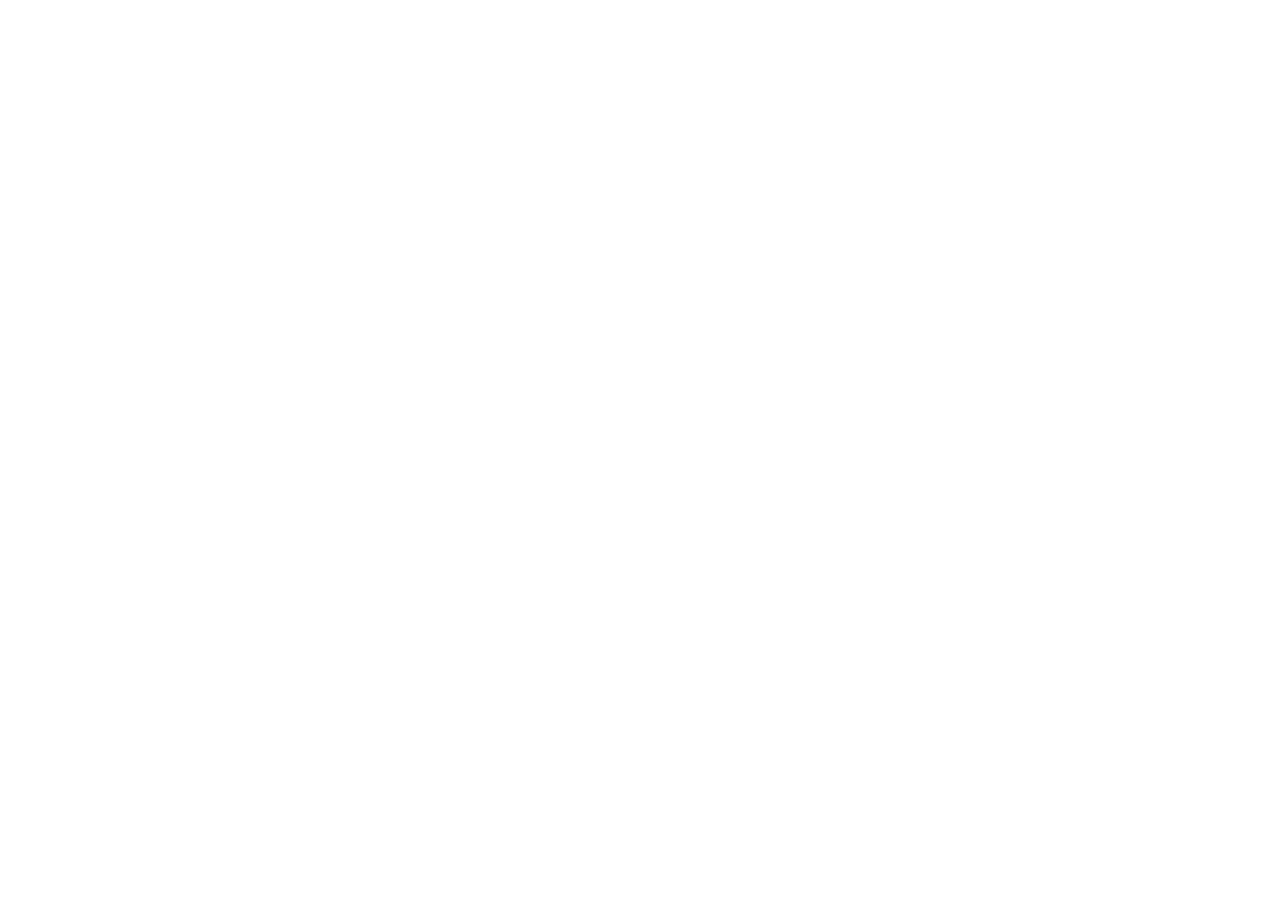
==== index.html @ f70c0cc1 "aasd" ====
<!DOCTYPE html>
<html>
    <head>
        <link rel="icon" type="image/x-icon" href="https://google.com/favicon.ico">
        <title>Google</title>
        <link rel="stylesheet" href="styles.css">
    </head>

    <body>

    </body>
</html>
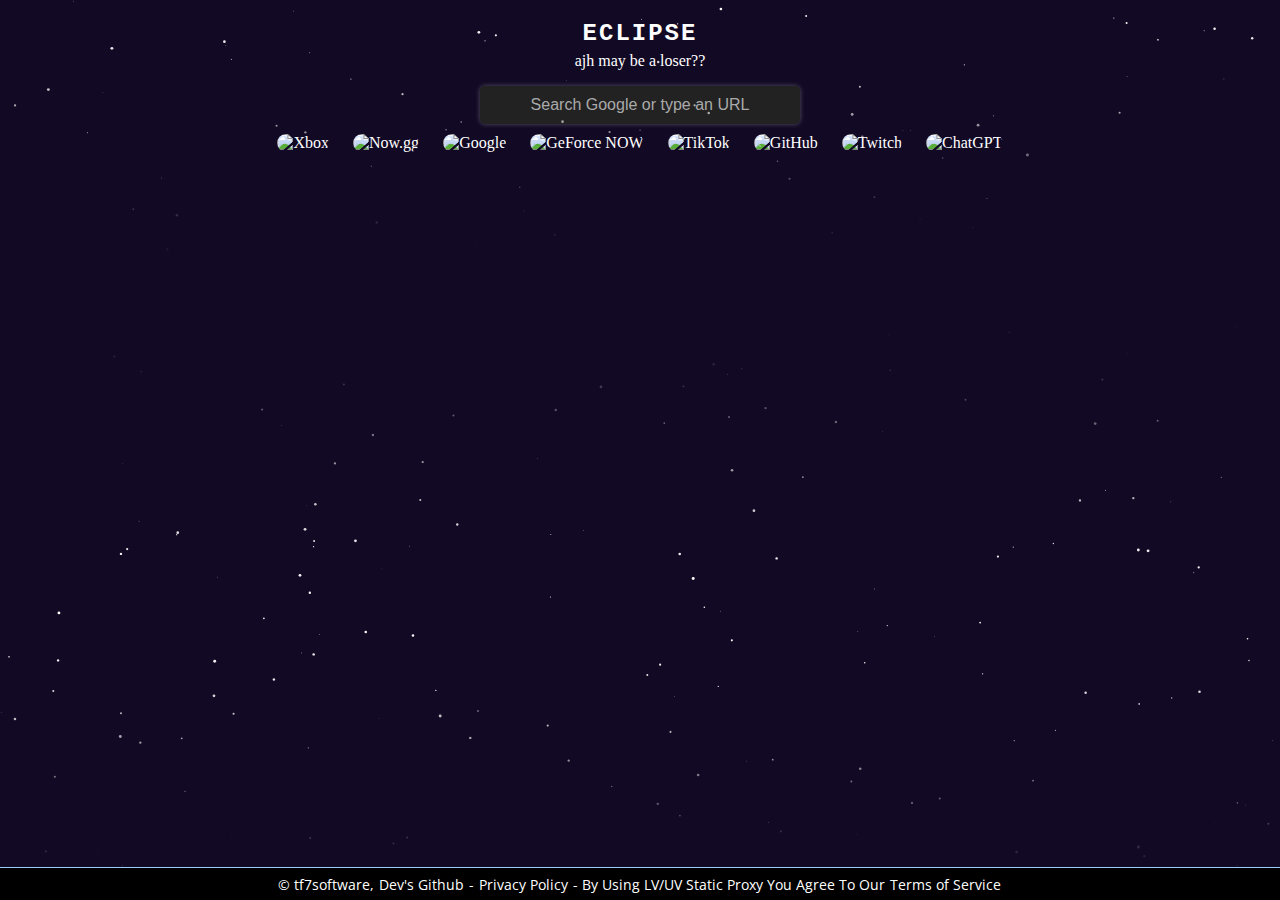
==== commit 4753848d: "oh..." ====
--- a/index.html
+++ b/index.html
@@ -1,12 +1,15 @@
-<!DOCTYPE html>
-<html>
-    <head>
-        <link rel="icon" type="image/x-icon" href="https://google.com/favicon.ico">
-        <title>Google</title>
-        <link rel="stylesheet" href="styles.css">
-    </head>
-
-    <body>
-
-    </body>
+<!DOCTYPE html>
+<html>
+<head>
+  <title>Redirect Page</title>
+  <script>
+    window.onload = function() {
+      window.location.href = "active/"; // Replace with your desired URL
+    };
+  </script>
+</head>
+<body>
+  <h1>Redirecting...</h1>
+  <p>If you are not redirected, <a href="active/">click here</a>.</p>
+</body>
 </html>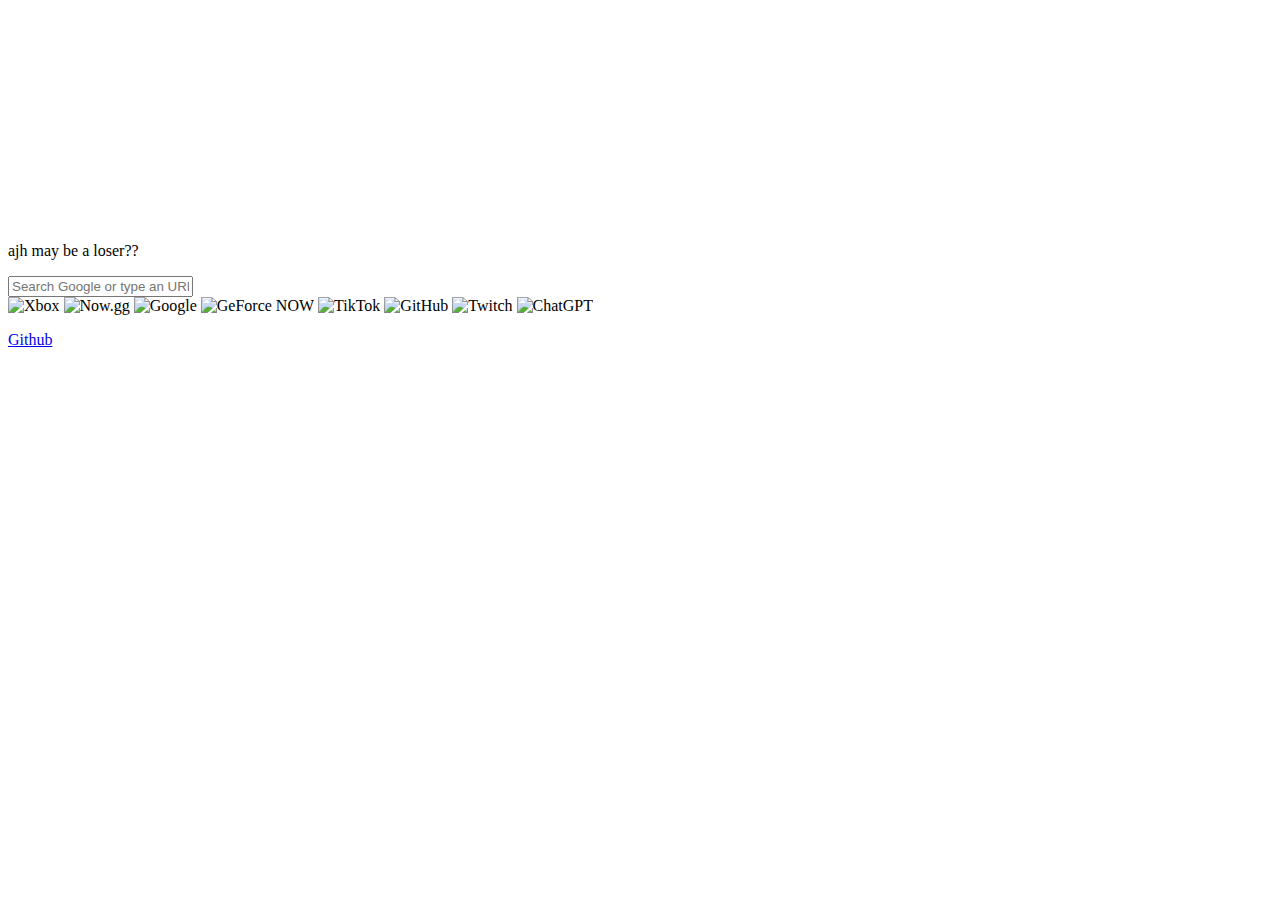
==== commit d5a22b19: "im a retard" ====
--- a/index.html
+++ b/index.html
@@ -1,15 +1,66 @@
 <!DOCTYPE html>
 <html>
-<head>
-  <title>Redirect Page</title>
-  <script>
-    window.onload = function() {
-      window.location.href = "active/"; // Replace with your desired URL
-    };
-  </script>
-</head>
-<body>
-  <h1>Redirecting...</h1>
-  <p>If you are not redirected, <a href="active/">click here</a>.</p>
-</body>
-</html>+   <head>
+      <meta name="viewport" content="width=device-width, initial-scale=1">
+      <title>Eclipse - Google Search</title>
+      <link rel="stylesheet" href="/styles.css">
+      <link rel="stylesheet" href="https://cdnjs.cloudflare.com/ajax/libs/font-awesome/6.4.0/css/all.min.css" integrity="sha512-iecdLmaskl7CVkqkXNQ/ZH/XLlvWZOJyj7Yy7tcenmpD1ypASozpmT/E0iPtmFIB46ZmdtAc9eNBvH0H/ZpiBw==" crossorigin="anonymous" referrerpolicy="no-referrer" />
+      <script src="https://code.jquery.com/jquery-1.10.2.js"></script>
+      <link rel="stylesheet" href="index.css">
+      <link rel="icon" type="image/x-icon" href="https://google.com/favicon.ico">
+      
+      <link rel="shortcut icon" type="image/jpg" href="logo.png"/>
+      
+      <link rel="stylesheet" href="../assets/font-awesome/css/all.css">
+      <link href="https://fonts.googleapis.com/css2?family=Open+Sans&display=swap" rel="stylesheet">
+      <link href="https://fonts.googleapis.com/css2?family=Oswald&display=swap" rel="stylesheet">
+   </head>
+   <body>
+      
+      
+      <canvas id="canvas"></canvas>
+      <div id="header">
+         <h1 style="font-family: 'Courier New', Courier, monospace; color: white;">Eclipse</h1>
+      </div>
+      <div id="content">
+         
+         <p>ajh may be a loser??</a></p>
+
+         <form id="uv-form">
+            <input id="uv-search-engine" value="https://www.google.com/search?q=%s" type="hidden"/> 
+            <input id="uv-address" type="text" placeholder="Search Google or type an URL" class="form__input"/>
+          </form>
+           <div id="popularSites">
+                <img src="https://img.icons8.com/?size=100&id=T2CwYFr5ouk6&format=png&color=000000" alt="Xbox" onclick="autofill('http://xbox.com/play')">
+                <img src="https://img.icons8.com/?size=100&id=48137&format=png&color=000000" alt="Now.gg" onclick="autofill('https://now.gg/')">
+                <img src="https://img.icons8.com/?size=100&id=48166&format=png&color=000000" alt="Google" onclick="autofill('https://google.com')">
+                <img src="https://img.icons8.com/?size=100&id=92582&format=png&color=000000" alt="GeForce NOW" onclick="autofill('https://play.geforcenow.com/')">
+                <img src="https://img.icons8.com/?size=100&id=KeTtCQ_b-ZiV&format=png&color=000000" alt="TikTok" onclick="autofill('https://tiktok.com')">
+                <img src="https://img.icons8.com/?size=100&id=52539&format=png&color=000000" alt="GitHub" onclick="autofill('https://github.com')">
+                <img src="https://img.icons8.com/?size=100&id=53013&format=png&color=000000" alt="Twitch" onclick="autofill('https://twitch.tv')">
+               <img src="https://img.icons8.com/?size=100&id=kTuxVYRKeKEY&format=png&color=000000" alt="ChatGPT" onclick="autofill('https://chatgpt.com')">
+            </div>
+            <a href="https://discord.gg/Dybpe2uWfZ" target="_blank" class="fa-brands fa-discord"></a>
+            <a href="https://github.com/A-Bad-Coder/eclipse" target="_blank"class="fa-brands fa-github"></a>
+            <a href="https://eclipsebydraak.pages.dev/active/index.html" target="_blank"class="fa-solid fa-cloud"></a>
+          <div class="desc left-margin">
+            <p id="uv-error"></p>
+            <pre id="uv-error-code"></pre>
+          </div>
+        
+      </div>
+      <script src="stars.js"></script>
+      
+      <script src="uv/uv.bundle.js" charset="UTF-8" defer></script>
+      <script src="uv/uv.config.js" charset="UTF-8" defer></script>
+      <script src="register-sw.js" charset="UTF-8" defer></script>
+      <script src="search.js" charset="UTF-8" defer></script>
+      <script src="index.js" charset="UTF-8" defer></script>
+      <div id="footer">
+         <footer><a href="https://github.com/A-Bad-Coder/eclipse">Github</a></footer>
+      </div>
+   </body>
+</html>
+
+<!DOCTYPE html>
+<html>
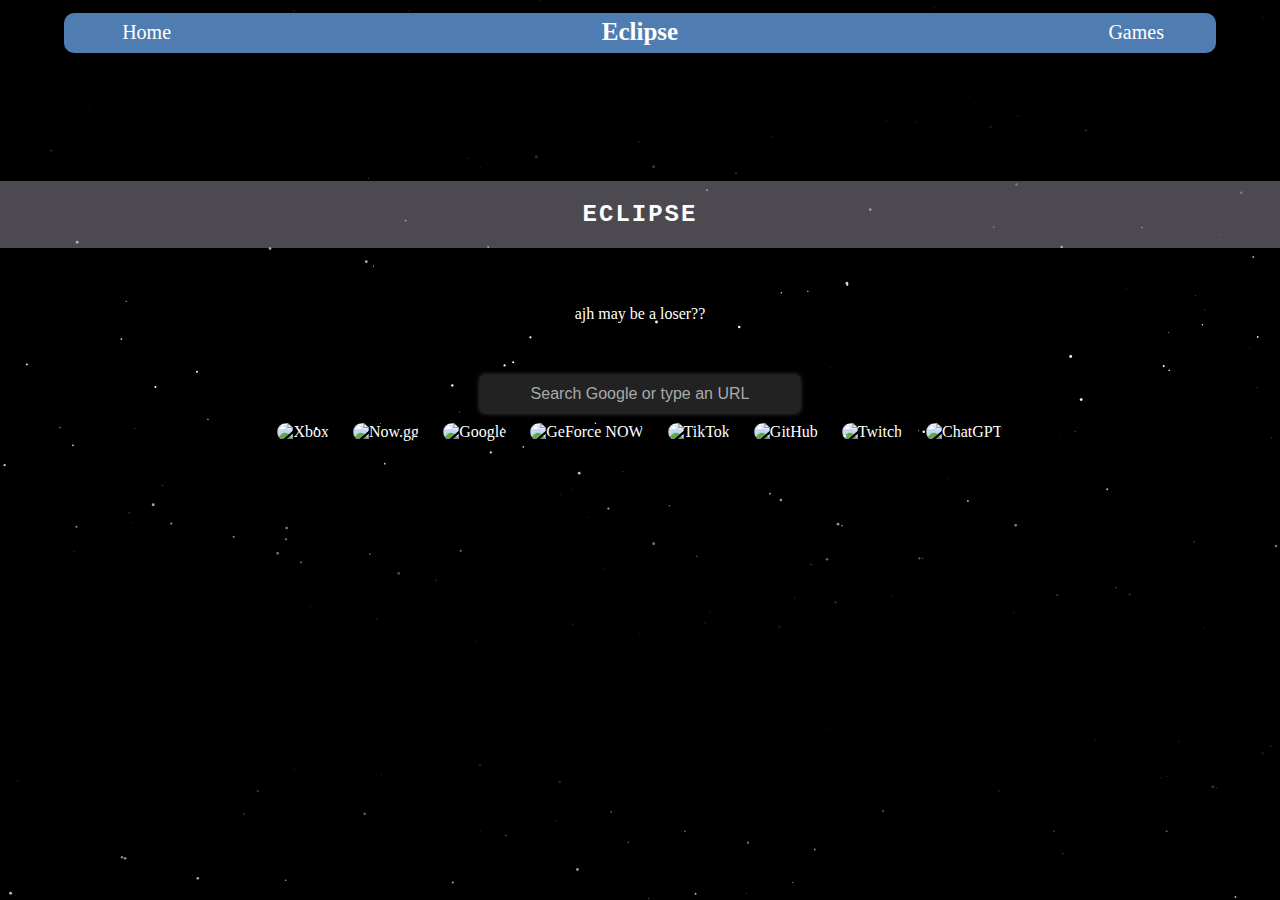
==== commit 324324b6: "skibidi" ====
--- a/index.html
+++ b/index.html
@@ -1,66 +1,13 @@
-<!DOCTYPE html>
-<html>
-   <head>
-      <meta name="viewport" content="width=device-width, initial-scale=1">
-      <title>Eclipse - Google Search</title>
-      <link rel="stylesheet" href="/styles.css">
-      <link rel="stylesheet" href="https://cdnjs.cloudflare.com/ajax/libs/font-awesome/6.4.0/css/all.min.css" integrity="sha512-iecdLmaskl7CVkqkXNQ/ZH/XLlvWZOJyj7Yy7tcenmpD1ypASozpmT/E0iPtmFIB46ZmdtAc9eNBvH0H/ZpiBw==" crossorigin="anonymous" referrerpolicy="no-referrer" />
-      <script src="https://code.jquery.com/jquery-1.10.2.js"></script>
-      <link rel="stylesheet" href="index.css">
-      <link rel="icon" type="image/x-icon" href="https://google.com/favicon.ico">
-      
-      <link rel="shortcut icon" type="image/jpg" href="logo.png"/>
-      
-      <link rel="stylesheet" href="../assets/font-awesome/css/all.css">
-      <link href="https://fonts.googleapis.com/css2?family=Open+Sans&display=swap" rel="stylesheet">
-      <link href="https://fonts.googleapis.com/css2?family=Oswald&display=swap" rel="stylesheet">
-   </head>
-   <body>
-      
-      
-      <canvas id="canvas"></canvas>
-      <div id="header">
-         <h1 style="font-family: 'Courier New', Courier, monospace; color: white;">Eclipse</h1>
-      </div>
-      <div id="content">
-         
-         <p>ajh may be a loser??</a></p>
-
-         <form id="uv-form">
-            <input id="uv-search-engine" value="https://www.google.com/search?q=%s" type="hidden"/> 
-            <input id="uv-address" type="text" placeholder="Search Google or type an URL" class="form__input"/>
-          </form>
-           <div id="popularSites">
-                <img src="https://img.icons8.com/?size=100&id=T2CwYFr5ouk6&format=png&color=000000" alt="Xbox" onclick="autofill('http://xbox.com/play')">
-                <img src="https://img.icons8.com/?size=100&id=48137&format=png&color=000000" alt="Now.gg" onclick="autofill('https://now.gg/')">
-                <img src="https://img.icons8.com/?size=100&id=48166&format=png&color=000000" alt="Google" onclick="autofill('https://google.com')">
-                <img src="https://img.icons8.com/?size=100&id=92582&format=png&color=000000" alt="GeForce NOW" onclick="autofill('https://play.geforcenow.com/')">
-                <img src="https://img.icons8.com/?size=100&id=KeTtCQ_b-ZiV&format=png&color=000000" alt="TikTok" onclick="autofill('https://tiktok.com')">
-                <img src="https://img.icons8.com/?size=100&id=52539&format=png&color=000000" alt="GitHub" onclick="autofill('https://github.com')">
-                <img src="https://img.icons8.com/?size=100&id=53013&format=png&color=000000" alt="Twitch" onclick="autofill('https://twitch.tv')">
-               <img src="https://img.icons8.com/?size=100&id=kTuxVYRKeKEY&format=png&color=000000" alt="ChatGPT" onclick="autofill('https://chatgpt.com')">
-            </div>
-            <a href="https://discord.gg/Dybpe2uWfZ" target="_blank" class="fa-brands fa-discord"></a>
-            <a href="https://github.com/A-Bad-Coder/eclipse" target="_blank"class="fa-brands fa-github"></a>
-            <a href="https://eclipsebydraak.pages.dev/active/index.html" target="_blank"class="fa-solid fa-cloud"></a>
-          <div class="desc left-margin">
-            <p id="uv-error"></p>
-            <pre id="uv-error-code"></pre>
-          </div>
-        
-      </div>
-      <script src="stars.js"></script>
-      
-      <script src="uv/uv.bundle.js" charset="UTF-8" defer></script>
-      <script src="uv/uv.config.js" charset="UTF-8" defer></script>
-      <script src="register-sw.js" charset="UTF-8" defer></script>
-      <script src="search.js" charset="UTF-8" defer></script>
-      <script src="index.js" charset="UTF-8" defer></script>
-      <div id="footer">
-         <footer><a href="https://github.com/A-Bad-Coder/eclipse">Github</a></footer>
-      </div>
-   </body>
+<head>
+  <title>Redirect Page</title>
+  <script>
+    window.onload = function() {
+      window.location.href = "active/"; 
+    };
+  </script>
+</head>
+<body>
+  <h1>Redirecting...</h1>
+  <p>If you are not redirected, <a href="active/">click here</a>.</p>
+</body>
 </html>
-
-<!DOCTYPE html>
-<html>
